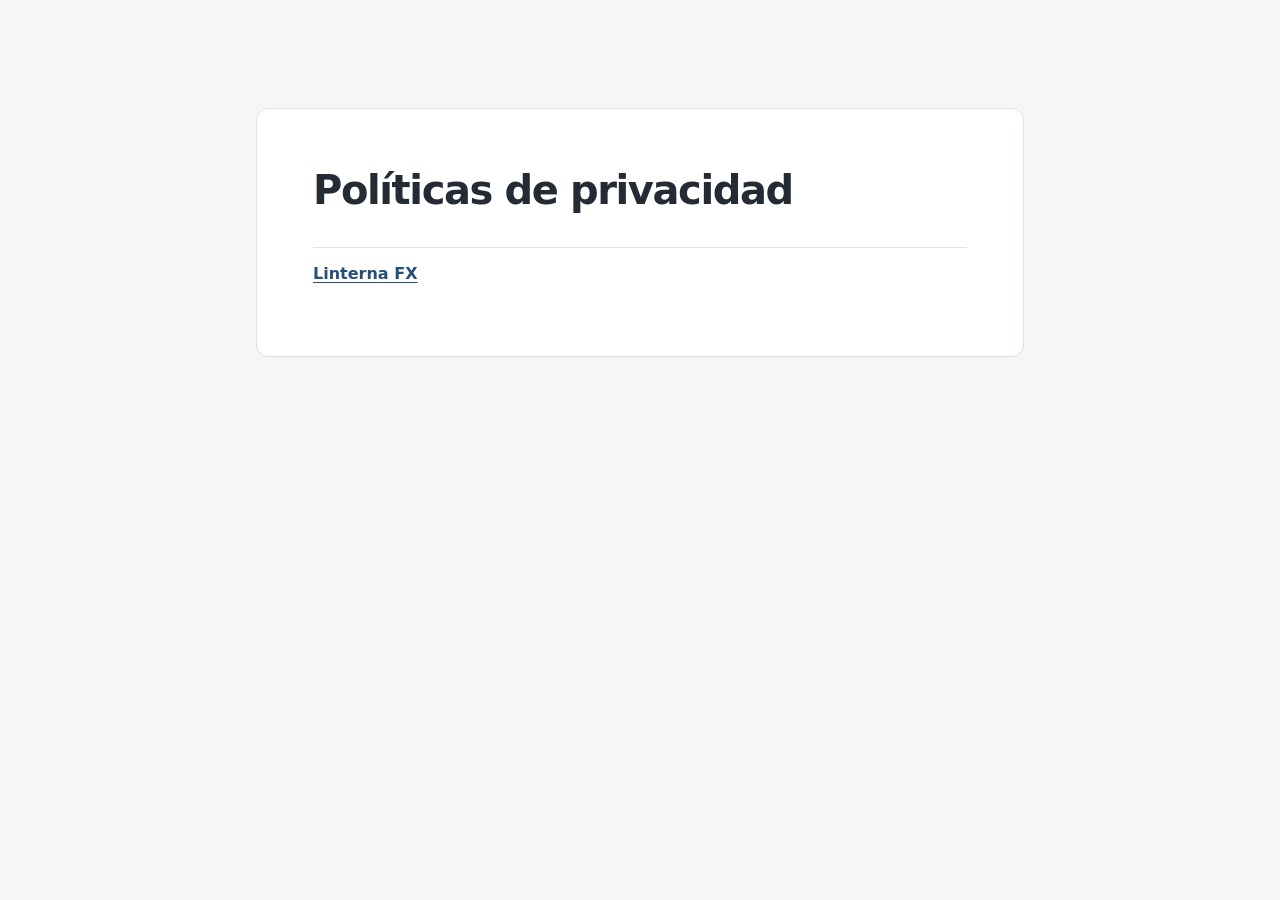
==== index.html @ 80c47c4b "add Linterna FX privacy policy" ====
<!doctype html>
<html lang="es">
  <head>
    <meta charset="utf-8">
    <meta name="viewport" content="width=device-width, initial-scale=1">
    <title>Políticas de privacidad</title>
    <meta name="description" content="Políticas de privacidad de aplicaciones móviles.">
    <link rel="stylesheet" href="./styles.css">
  </head>
  <body>
    <main class="page directory">
      <h1>Políticas de privacidad</h1>
      <a class="app-link" href="./linterna-fx/">Linterna FX</a>
    </main>
  </body>
</html>
---- styles.css ----
:root {
  color-scheme: light;
  --background: #f5f6f8;
  --surface: #ffffff;
  --text: #242b35;
  --muted: #596372;
  --border: #dce1e7;
  --accent: #254e78;
  font-family: system-ui, -apple-system, BlinkMacSystemFont, "Segoe UI", sans-serif;
  color: var(--text);
  background: var(--background);
  line-height: 1.75;
  -webkit-text-size-adjust: 100%;
}

* {
  box-sizing: border-box;
}

body {
  margin: 0;
}

.page {
  width: min(100% - 2rem, 48rem);
  margin: 3rem auto;
  padding: clamp(1.25rem, 5vw, 3.5rem);
  background: var(--surface);
  border: 1px solid var(--border);
  border-radius: 0.75rem;
  overflow-wrap: anywhere;
}

h1,
h2 {
  line-height: 1.25;
  font-weight: 650;
}

h1 {
  margin: 0;
  font-size: clamp(1.8rem, 5vw, 2.5rem);
  letter-spacing: -0.035em;
  text-wrap: balance;
}

h2 {
  margin: 0 0 1rem;
  font-size: 1.25rem;
  letter-spacing: -0.015em;
}

p {
  margin: 0 0 1rem;
}

p:last-child {
  margin-bottom: 0;
}

a {
  color: var(--accent);
  text-underline-offset: 0.2em;
  text-decoration-thickness: 0.08em;
}

a:hover {
  text-decoration-thickness: 0.15em;
}

a:focus-visible {
  outline: 3px solid var(--accent);
  outline-offset: 4px;
  border-radius: 2px;
}

.policy-header {
  padding-bottom: 2rem;
  border-bottom: 1px solid var(--border);
}

.app-name {
  margin-bottom: 0.75rem;
  color: var(--accent);
  font-size: 0.95rem;
  font-weight: 650;
}

.updated {
  margin-top: 1rem;
  color: var(--muted);
  font-size: 0.9rem;
}

.app-details {
  display: flex;
  flex-wrap: wrap;
  gap: 1rem 2rem;
  margin: 1.75rem 0 0;
  font-size: 0.9rem;
}

.app-details div {
  min-width: 0;
}

dt {
  color: var(--muted);
}

dd {
  margin: 0.15rem 0 0;
  font-weight: 600;
}

code {
  font-family: ui-monospace, "Cascadia Code", "Segoe UI Mono", monospace;
  font-size: 0.95em;
}

section {
  margin-top: 2.25rem;
}

ul {
  margin: 0 0 1rem;
  padding-left: 1.25rem;
}

li + li {
  margin-top: 0.5rem;
}

.contact {
  padding-top: 2rem;
  border-top: 1px solid var(--border);
}

.directory {
  margin-top: clamp(2rem, 12vh, 7rem);
}

.app-link {
  display: block;
  margin-top: 2rem;
  padding: 0.75rem 0;
  border-top: 1px solid var(--border);
  font-weight: 600;
}

@media (max-width: 36rem) {
  .page {
    margin-block: 1rem;
  }

  .app-details {
    flex-direction: column;
    gap: 0.75rem;
  }
}

@media print {
  :root {
    background: white;
    color: black;
  }

  .page {
    width: 100%;
    margin: 0;
    padding: 0;
    border: 0;
  }

  h2 {
    break-after: avoid;
  }
}
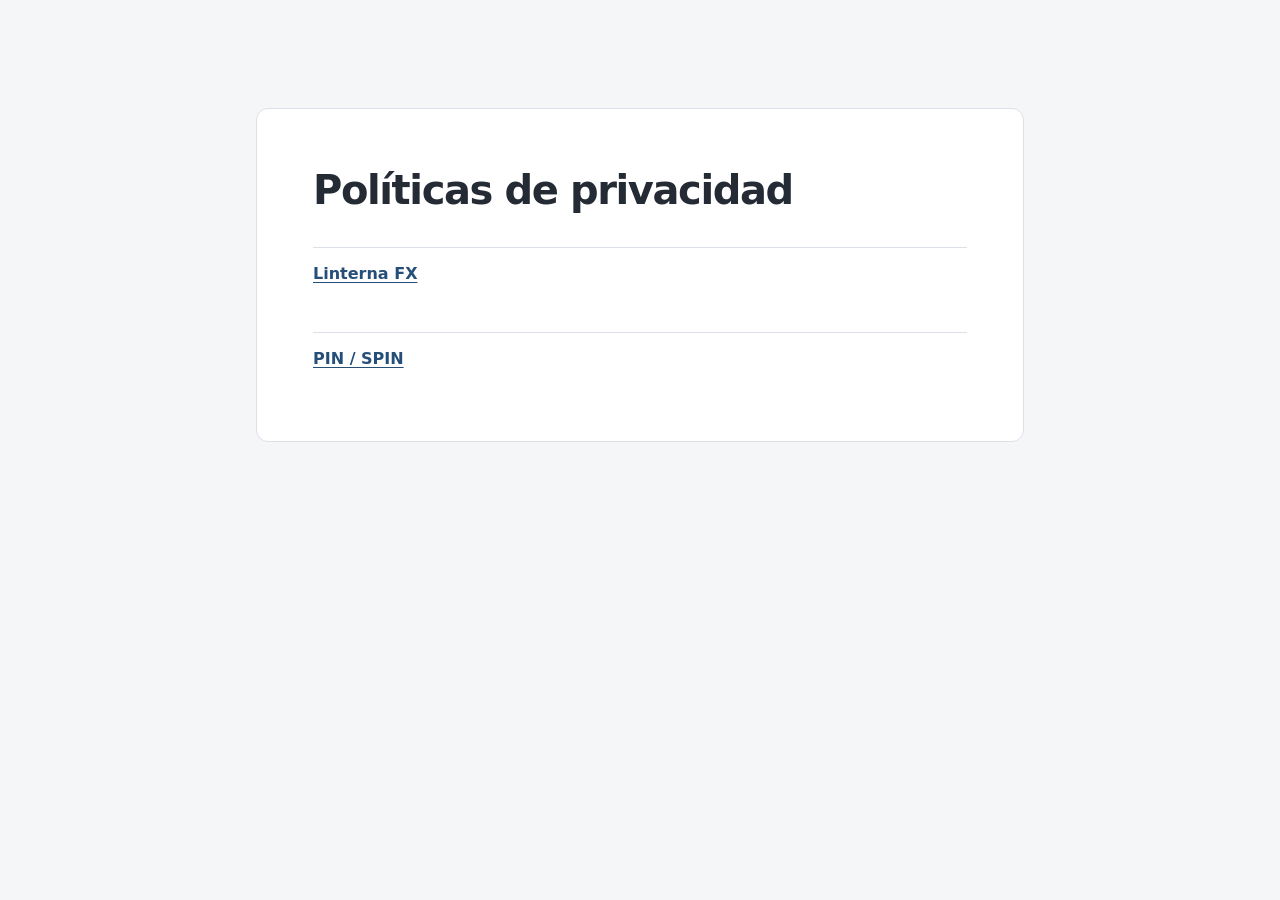
==== commit 6fe020d1: "docs: add PIN / SPIN privacy policy" ====
--- a/index.html
+++ b/index.html
@@ -11,6 +11,7 @@
     <main class="page directory">
       <h1>Políticas de privacidad</h1>
       <a class="app-link" href="./linterna-fx/">Linterna FX</a>
+      <a class="app-link" href="./pin-spin/">PIN / SPIN</a>
     </main>
   </body>
 </html>
--- a/styles.css
+++ b/styles.css
@@ -31,31 +31,13 @@
   overflow-wrap: anywhere;
 }
 
-h1,
-h2 {
+.directory h1 {
+  margin: 0;
+  font-size: clamp(1.8rem, 5vw, 2.5rem);
   line-height: 1.25;
   font-weight: 650;
-}
-
-h1 {
-  margin: 0;
-  font-size: clamp(1.8rem, 5vw, 2.5rem);
   letter-spacing: -0.035em;
   text-wrap: balance;
-}
-
-h2 {
-  margin: 0 0 1rem;
-  font-size: 1.25rem;
-  letter-spacing: -0.015em;
-}
-
-p {
-  margin: 0 0 1rem;
-}
-
-p:last-child {
-  margin-bottom: 0;
 }
 
 a {
@@ -72,68 +54,6 @@
   outline: 3px solid var(--accent);
   outline-offset: 4px;
   border-radius: 2px;
-}
-
-.policy-header {
-  padding-bottom: 2rem;
-  border-bottom: 1px solid var(--border);
-}
-
-.app-name {
-  margin-bottom: 0.75rem;
-  color: var(--accent);
-  font-size: 0.95rem;
-  font-weight: 650;
-}
-
-.updated {
-  margin-top: 1rem;
-  color: var(--muted);
-  font-size: 0.9rem;
-}
-
-.app-details {
-  display: flex;
-  flex-wrap: wrap;
-  gap: 1rem 2rem;
-  margin: 1.75rem 0 0;
-  font-size: 0.9rem;
-}
-
-.app-details div {
-  min-width: 0;
-}
-
-dt {
-  color: var(--muted);
-}
-
-dd {
-  margin: 0.15rem 0 0;
-  font-weight: 600;
-}
-
-code {
-  font-family: ui-monospace, "Cascadia Code", "Segoe UI Mono", monospace;
-  font-size: 0.95em;
-}
-
-section {
-  margin-top: 2.25rem;
-}
-
-ul {
-  margin: 0 0 1rem;
-  padding-left: 1.25rem;
-}
-
-li + li {
-  margin-top: 0.5rem;
-}
-
-.contact {
-  padding-top: 2rem;
-  border-top: 1px solid var(--border);
 }
 
 .directory {
@@ -152,11 +72,6 @@
   .page {
     margin-block: 1rem;
   }
-
-  .app-details {
-    flex-direction: column;
-    gap: 0.75rem;
-  }
 }
 
 @media print {
@@ -176,3 +91,166 @@
     break-after: avoid;
   }
 }
+
+/* Fonts bundled locally with their OFL licenses in assets/fonts/. */
+@font-face {
+  font-family: "Geist";
+  font-style: normal;
+  font-weight: 100 900;
+  font-display: swap;
+  src: url("./assets/fonts/geist-latin.woff2") format("woff2");
+}
+
+@font-face {
+  font-family: "Geist Mono";
+  font-style: normal;
+  font-weight: 100 900;
+  font-display: swap;
+  src: url("./assets/fonts/geist-mono-latin.woff2") format("woff2");
+}
+
+/* Static equivalent of the reference privacy layout and its dark theme. */
+.policy-site {
+  color-scheme: dark;
+  --background: #090b09;
+  --text: #eef2e7;
+  --muted: #9ca594;
+  --border: #2a3027;
+  --accent: #4183fa;
+  min-height: 100dvh;
+  background: var(--background);
+  color: var(--text);
+  font-family: "Geist", system-ui, -apple-system, BlinkMacSystemFont, "Segoe UI", sans-serif;
+  -webkit-font-smoothing: antialiased;
+  -moz-osx-font-smoothing: grayscale;
+  text-rendering: optimizeLegibility;
+}
+
+.policy-site ::selection {
+  background: rgb(185 232 74 / 0.28);
+  color: var(--text);
+}
+
+.policy-page {
+  width: 100%;
+  max-width: 50rem;
+  margin-inline: auto;
+  padding: 3rem 1rem 4rem;
+  line-height: 1.8;
+  overflow-wrap: anywhere;
+}
+
+/* Replace browser defaults and the directory's shared typography. */
+.policy-page :where(h1, h2, p, dl, dd, ul, section) {
+  margin: 0;
+}
+
+.policy-page header {
+  margin-bottom: 2.5rem;
+  padding-bottom: 2rem;
+  border-bottom: 1px solid var(--border);
+}
+
+.policy-page h1 {
+  font-size: clamp(2rem, 5vw, 3rem);
+  font-weight: 700;
+  line-height: 1.15;
+  letter-spacing: -0.04em;
+  text-wrap: balance;
+}
+
+.policy-page header p {
+  margin-top: 1rem;
+  color: var(--muted);
+  font-size: 1rem;
+}
+
+.policy-page section + section {
+  margin-top: 2.5rem;
+}
+
+.policy-page h2 {
+  margin-bottom: 0.875rem;
+  font-size: clamp(1.25rem, 3vw, 1.5rem);
+  font-weight: 600;
+  line-height: 1.4;
+  letter-spacing: -0.02em;
+}
+
+.policy-page p + p,
+.policy-page ul {
+  margin-top: 1rem;
+}
+
+.policy-page ul {
+  padding-left: 1.5rem;
+  list-style: disc;
+}
+
+.policy-page li + li {
+  margin-top: 0.5rem;
+}
+
+.policy-page dl {
+  display: grid;
+  gap: 0.75rem;
+}
+
+.policy-page dt {
+  font-size: 0.875rem;
+  color: var(--muted);
+}
+
+.policy-page dd {
+  min-width: 0;
+  font-weight: 500;
+}
+
+.policy-page code {
+  font-family: "Geist Mono", ui-monospace, monospace;
+  font-size: 0.875em;
+}
+
+.policy-page a {
+  text-decoration: underline;
+  text-decoration-thickness: auto;
+}
+
+.policy-page a:hover {
+  color: var(--text);
+  text-decoration-thickness: auto;
+}
+
+.policy-page a:focus-visible {
+  outline: 2px solid var(--accent);
+  outline-offset: 4px;
+}
+
+@media (min-width: 640px) {
+  .policy-page {
+    padding: 4rem 1.5rem 5rem;
+  }
+
+  .policy-page dl {
+    grid-template-columns: repeat(2, minmax(0, 1fr));
+    gap: 1rem 2rem;
+  }
+}
+
+@media print {
+  .policy-site {
+    color-scheme: light;
+    --background: #ffffff;
+    --text: #000000;
+    --muted: #333333;
+    --border: #777777;
+    --accent: #254e78;
+    background: white;
+    color: black;
+  }
+
+  .policy-page {
+    max-width: none;
+    padding: 0;
+  }
+}
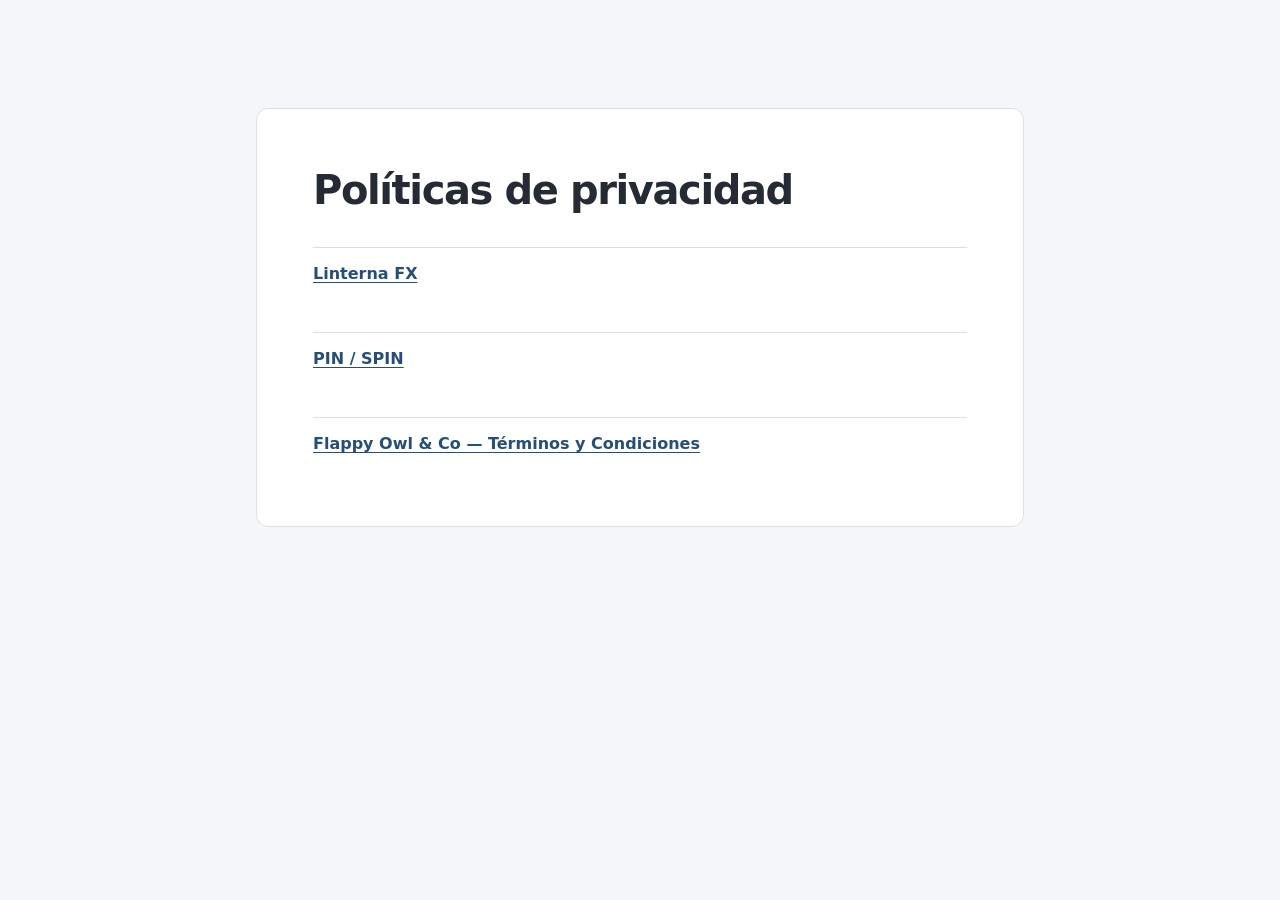
==== commit e8ee1de7: "docs: add multilingual Flappy Owl & Co terms" ====
--- a/index.html
+++ b/index.html
@@ -12,6 +12,7 @@
       <h1>Políticas de privacidad</h1>
       <a class="app-link" href="./linterna-fx/">Linterna FX</a>
       <a class="app-link" href="./pin-spin/">PIN / SPIN</a>
+      <a class="app-link" href="./flappy-owl-co/terms/">Flappy Owl &amp; Co — Términos y Condiciones</a>
     </main>
   </body>
 </html>
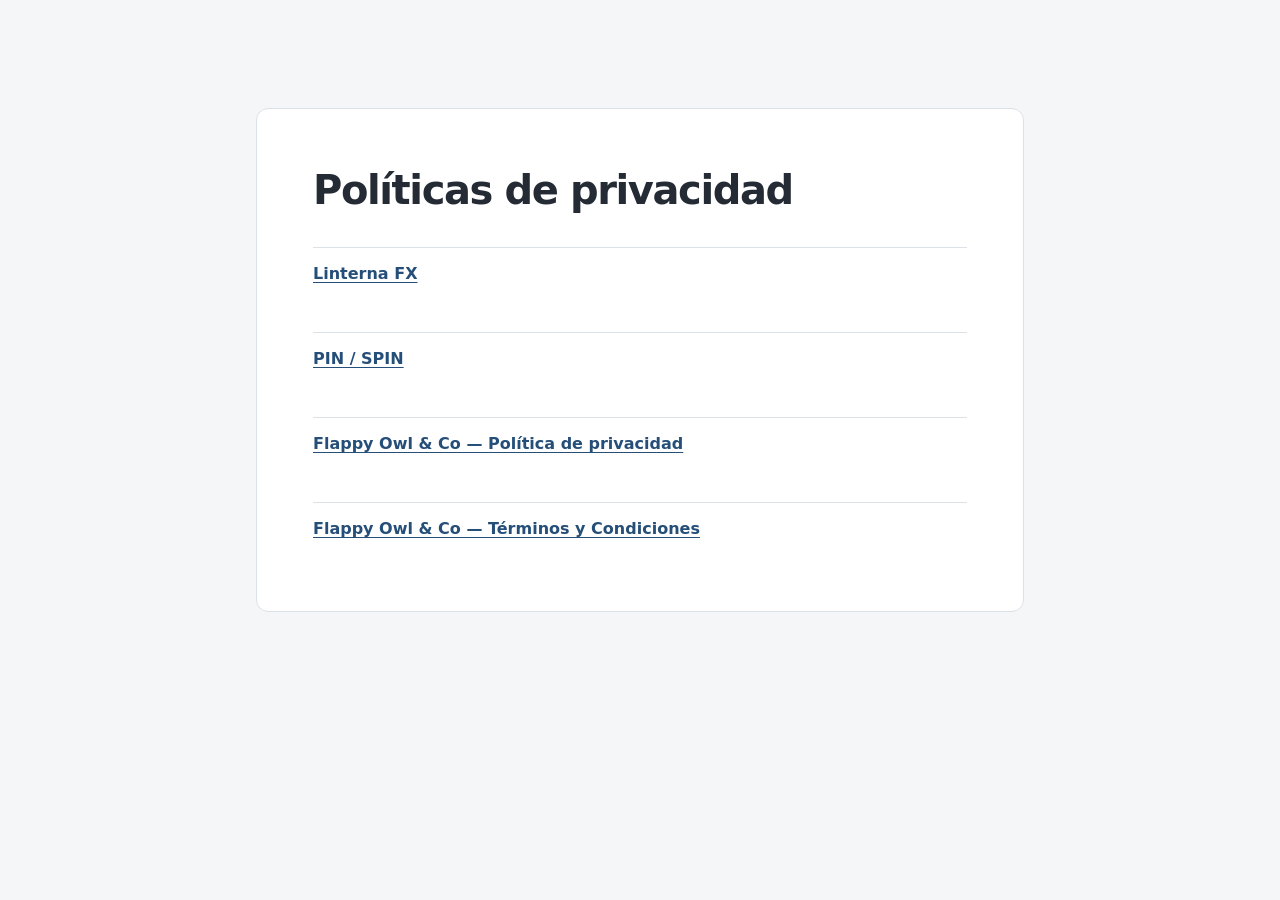
==== commit 1c8128dd: "docs: publish multilingual Flappy Owl & Co privacy policy" ====
--- a/index.html
+++ b/index.html
@@ -12,6 +12,7 @@
       <h1>Políticas de privacidad</h1>
       <a class="app-link" href="./linterna-fx/">Linterna FX</a>
       <a class="app-link" href="./pin-spin/">PIN / SPIN</a>
+      <a class="app-link" href="./flappy-owl-co/privacy/">Flappy Owl &amp; Co — Política de privacidad</a>
       <a class="app-link" href="./flappy-owl-co/terms/">Flappy Owl &amp; Co — Términos y Condiciones</a>
     </main>
   </body>
